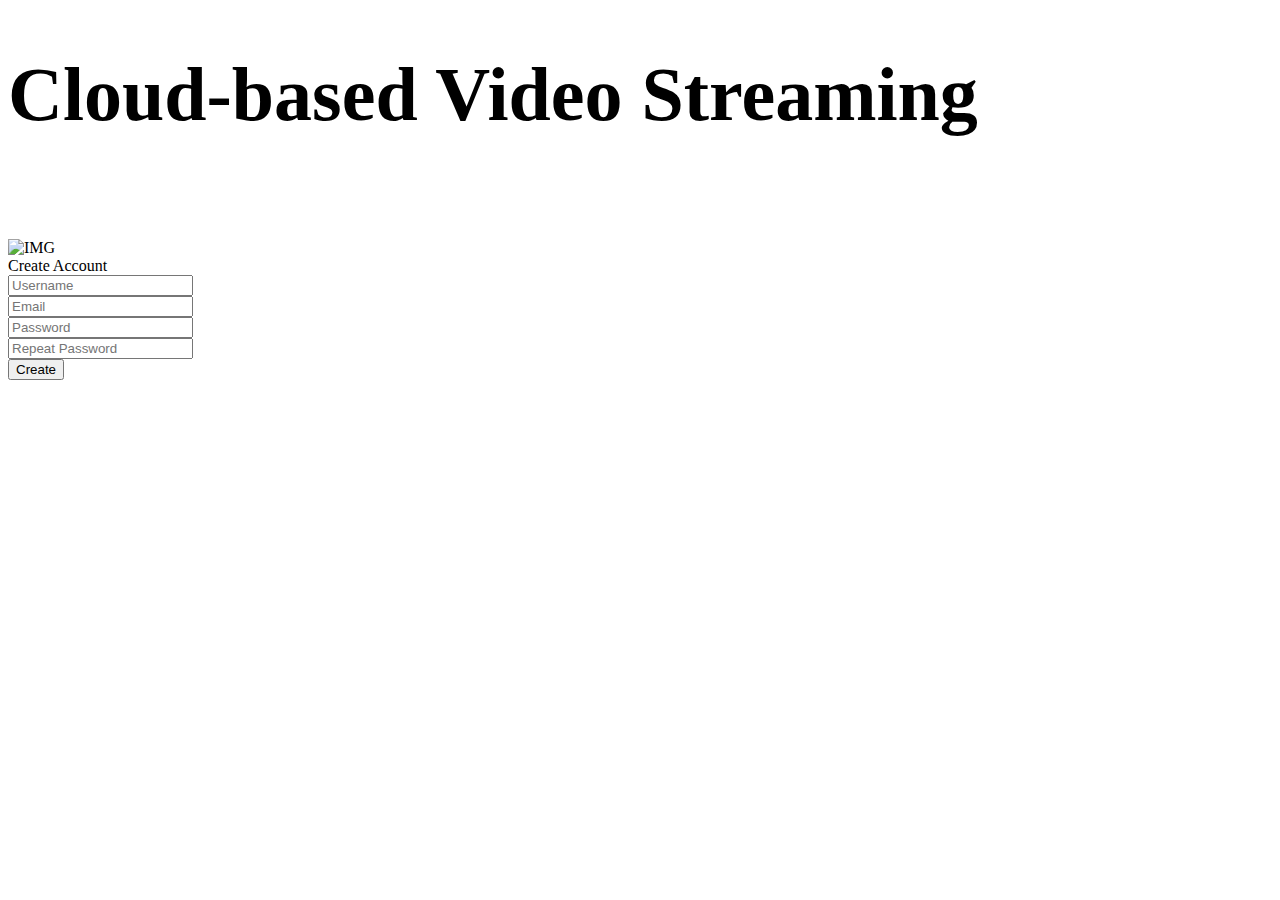
==== createaccount.html @ 03c69765 "Add files via upload" ====
<!DOCTYPE html>
<html lang="en">
<head>
	<title>Login V1</title>
	<meta charset="UTF-8">
	<meta name="viewport" content="width=device-width, initial-scale=1">
<!--===============================================================================================-->	
	<link rel="icon" type="image/png" href="images/icons/favicon.ico"/>
<!--===============================================================================================-->
	<link rel="stylesheet" type="text/css" href="vendor/bootstrap/css/bootstrap.min.css">
<!--===============================================================================================-->
	<link rel="stylesheet" type="text/css" href="fonts/font-awesome-4.7.0/css/font-awesome.min.css">
<!--===============================================================================================-->
	<link rel="stylesheet" type="text/css" href="vendor/animate/animate.css">
<!--===============================================================================================-->	
	<link rel="stylesheet" type="text/css" href="vendor/css-hamburgers/hamburgers.min.css">
<!--===============================================================================================-->
	<link rel="stylesheet" type="text/css" href="vendor/select2/select2.min.css">
<!--===============================================================================================-->
	<link rel="stylesheet" type="text/css" href="css/util.css">
	<link rel="stylesheet" type="text/css" href="css/main.css">
<!--===============================================================================================-->
</head>
<body>
	<div class="limiter">
		<div class="container-login100">
			<div class="wrap-login100">
                <div style="margin: 0 auto;padding-bottom: 50px;font-family:Comic Sans MS;font-size: 38px;"><h1>Cloud-based Video Streaming</h1></div>
				<div class="login100-pic js-tilt" data-tilt>
					<img src="images/img-01.png" alt="IMG">
                </div>
				<form class="login100-form validate-form">
					<span class="login100-form-title">
						Create Account
					</span>
                        
					<div class="wrap-input100 validate-input" data-validate = "Username is already taken!">
						<input class="input100" type="text" name="email" placeholder="Username">
						<span class="focus-input100"></span>
						<span class="symbol-input100">
							<i class="fa fa-user" aria-hidden="true"></i>
						</span>
					</div>
                    
                    <div class="wrap-input100 validate-input" data-validate = "Valid email is required: ex@abc.xyz">
						<input class="input100" type="text" name="email" placeholder="Email">
						<span class="focus-input100"></span>
						<span class="symbol-input100">
							<i class="fa fa-envelope" aria-hidden="true"></i>
						</span>
					</div>
                    
					<div class="wrap-input100 validate-input" data-validate = "Password is required">
						<input class="input100" type="password" name="pass" placeholder="Password">
						<span class="focus-input100"></span>
						<span class="symbol-input100">
							<i class="fa fa-lock" aria-hidden="true"></i>
						</span>
					</div>
                    
                    <div class="wrap-input100 validate-input" data-validate = "Password is required">
						<input class="input100" type="password" name="pass" placeholder="Repeat Password">
						<span class="focus-input100"></span>
						<span class="symbol-input100">
							<i class="fa fa-lock" aria-hidden="true"></i>
						</span>
					</div>
					
					<div class="container-login100-form-btn">
						<button class="login100-form-btn">
							Create
						</button>
					</div>

									</form>
			</div>
		</div>
	</div>
	
	

	
<!--===============================================================================================-->	
	<script src="vendor/jquery/jquery-3.2.1.min.js"></script>
<!--===============================================================================================-->
	<script src="vendor/bootstrap/js/popper.js"></script>
	<script src="vendor/bootstrap/js/bootstrap.min.js"></script>
<!--===============================================================================================-->
	<script src="vendor/select2/select2.min.js"></script>
<!--===============================================================================================-->
	<script src="vendor/tilt/tilt.jquery.min.js"></script>
	<script >
		$('.js-tilt').tilt({
			scale: 1.1
		})
	</script>
<!--===============================================================================================-->
	<script src="js/main.js"></script>

</body>
</html>
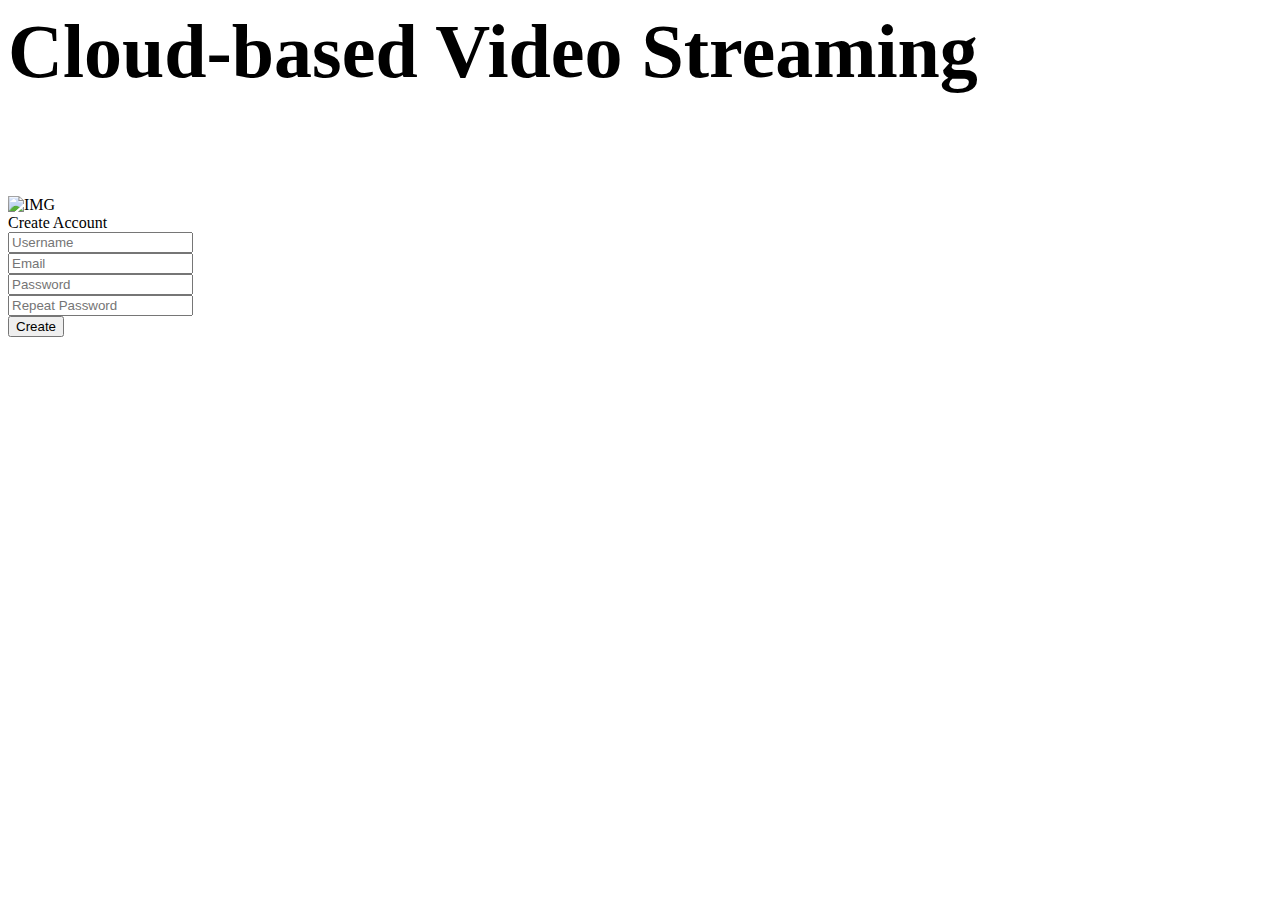
==== commit f9554f0a: "Update createaccount.html" ====
--- a/createaccount.html
+++ b/createaccount.html
@@ -1,26 +1,4 @@
-<!DOCTYPE html>
-<html lang="en">
-<head>
-	<title>Login V1</title>
-	<meta charset="UTF-8">
-	<meta name="viewport" content="width=device-width, initial-scale=1">
-<!--===============================================================================================-->	
-	<link rel="icon" type="image/png" href="images/icons/favicon.ico"/>
-<!--===============================================================================================-->
-	<link rel="stylesheet" type="text/css" href="vendor/bootstrap/css/bootstrap.min.css">
-<!--===============================================================================================-->
-	<link rel="stylesheet" type="text/css" href="fonts/font-awesome-4.7.0/css/font-awesome.min.css">
-<!--===============================================================================================-->
-	<link rel="stylesheet" type="text/css" href="vendor/animate/animate.css">
-<!--===============================================================================================-->	
-	<link rel="stylesheet" type="text/css" href="vendor/css-hamburgers/hamburgers.min.css">
-<!--===============================================================================================-->
-	<link rel="stylesheet" type="text/css" href="vendor/select2/select2.min.css">
-<!--===============================================================================================-->
-	<link rel="stylesheet" type="text/css" href="css/util.css">
-	<link rel="stylesheet" type="text/css" href="css/main.css">
-<!--===============================================================================================-->
-</head>
+
 <body>
 	<div class="limiter">
 		<div class="container-login100">
@@ -98,4 +76,4 @@
 	<script src="js/main.js"></script>
 
 </body>
-</html>+</html>
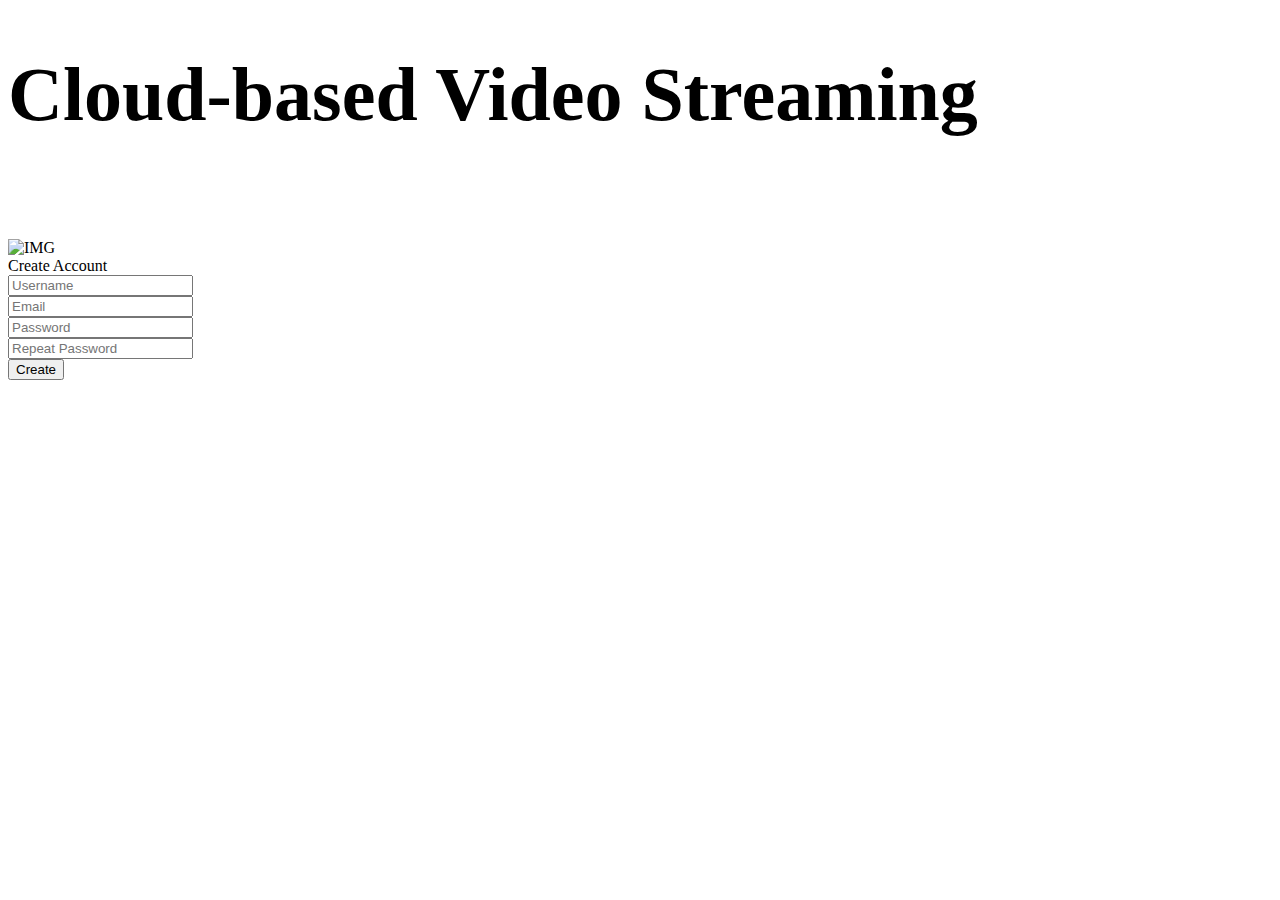
==== commit e68d3ba7: "Update createaccount.html" ====
--- a/createaccount.html
+++ b/createaccount.html
@@ -1,4 +1,26 @@
-
+<!DOCTYPE html>
+<html lang="en">
+<head>
+	<title>Login V1</title>
+	<meta charset="UTF-8">
+	<meta name="viewport" content="width=device-width, initial-scale=1">
+<!--===============================================================================================-->	
+	<link rel="icon" type="image/png" href="images/icons/favicon.ico"/>
+<!--===============================================================================================-->
+	<link rel="stylesheet" type="text/css" href="vendor/bootstrap/css/bootstrap.min.css">
+<!--===============================================================================================-->
+	<link rel="stylesheet" type="text/css" href="fonts/font-awesome-4.7.0/css/font-awesome.min.css">
+<!--===============================================================================================-->
+	<link rel="stylesheet" type="text/css" href="vendor/animate/animate.css">
+<!--===============================================================================================-->	
+	<link rel="stylesheet" type="text/css" href="vendor/css-hamburgers/hamburgers.min.css">
+<!--===============================================================================================-->
+	<link rel="stylesheet" type="text/css" href="vendor/select2/select2.min.css">
+<!--===============================================================================================-->
+	<link rel="stylesheet" type="text/css" href="css/util.css">
+	<link rel="stylesheet" type="text/css" href="css/main.css">
+<!--===============================================================================================-->
+</head>
 <body>
 	<div class="limiter">
 		<div class="container-login100">
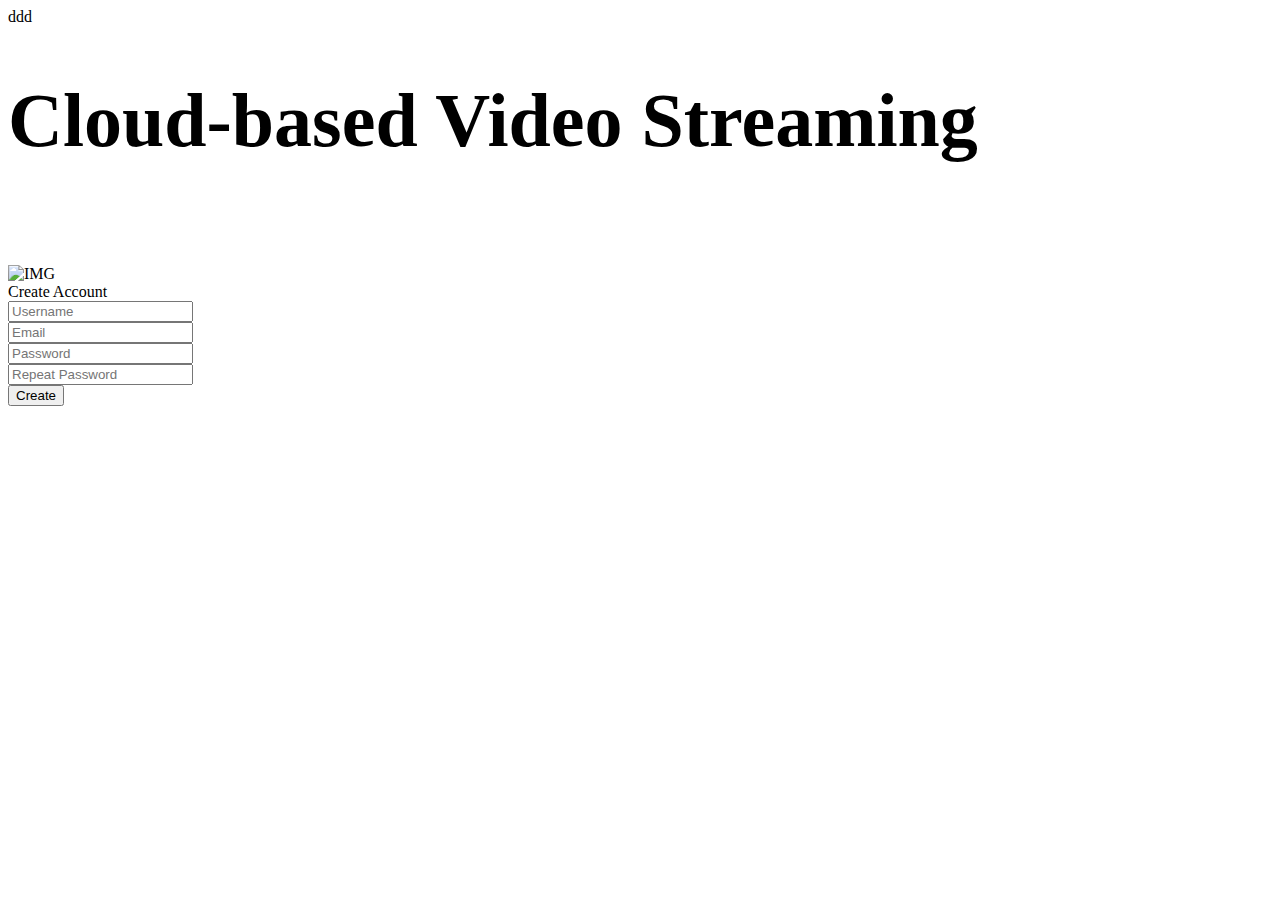
==== commit c171cfec: "Update createaccount.html" ====
--- a/createaccount.html
+++ b/createaccount.html
@@ -1,6 +1,8 @@
 <!DOCTYPE html>
 <html lang="en">
 <head>
+	
+	ddd
 	<title>Login V1</title>
 	<meta charset="UTF-8">
 	<meta name="viewport" content="width=device-width, initial-scale=1">
@@ -96,6 +98,6 @@
 	</script>
 <!--===============================================================================================-->
 	<script src="js/main.js"></script>
-
 </body>
 </html>
+
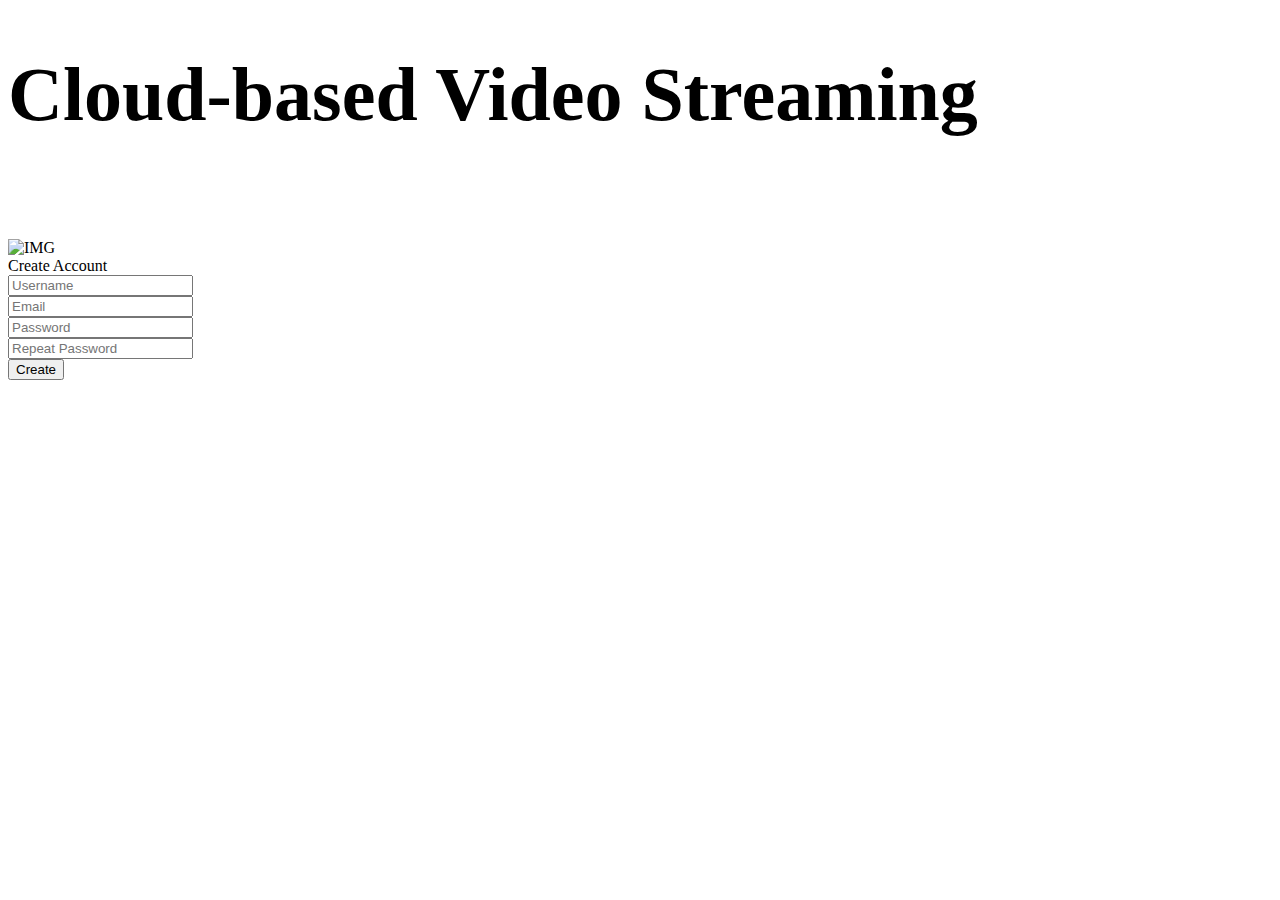
==== commit e1f7ed5f: "Update createaccount.html" ====
--- a/createaccount.html
+++ b/createaccount.html
@@ -2,7 +2,6 @@
 <html lang="en">
 <head>
 	
-	ddd
 	<title>Login V1</title>
 	<meta charset="UTF-8">
 	<meta name="viewport" content="width=device-width, initial-scale=1">
